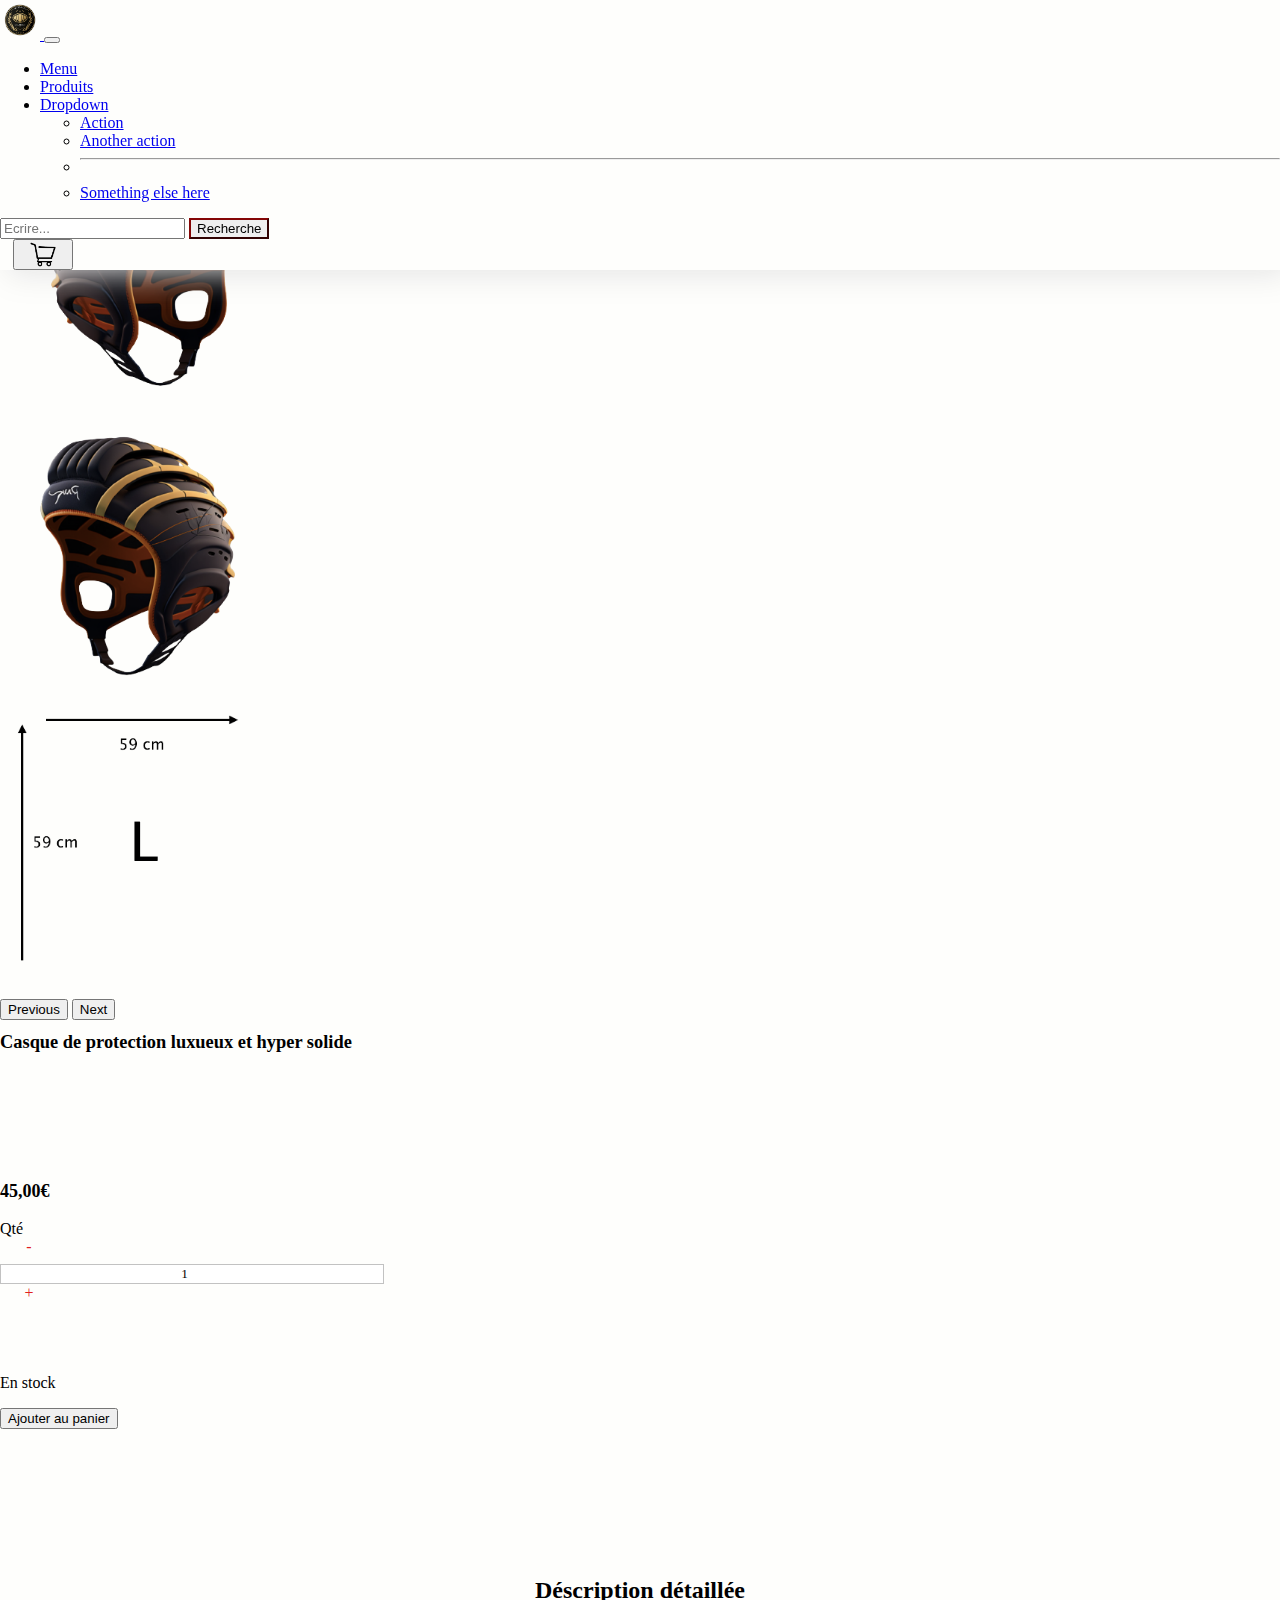
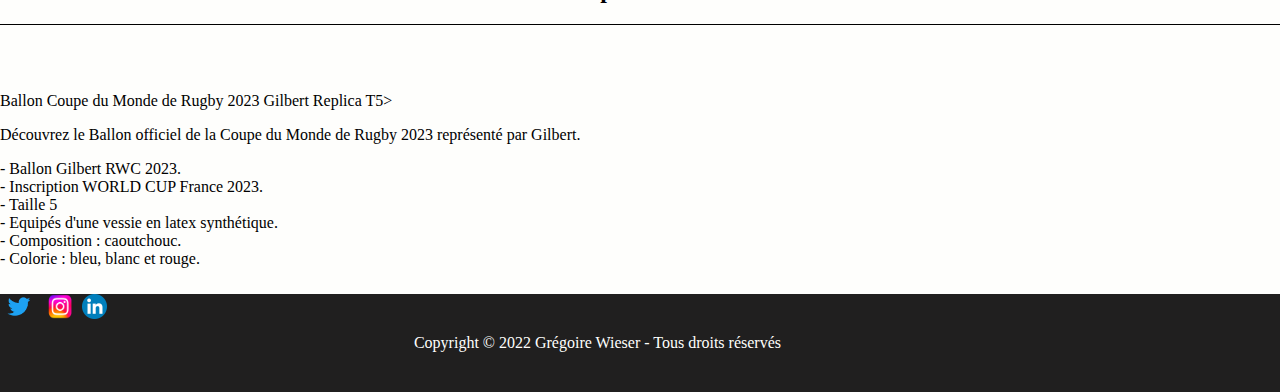
==== casque.html @ 36cceb92 "Add files via upload" ====
<!DOCTYPE html>
<html lang="en">
<head>
    <meta charset="UTF-8">
    <meta http-equiv="X-UA-Compatible" content="IE=edge">
    <meta name="viewport" content="width=device-width, initial-scale=1.0">
    <title>Casque de rugby</title>
    <link href="https://cdn.jsdelivr.net/npm/bootstrap@5.3.0-alpha2/dist/css/bootstrap.min.css" rel="stylesheet" integrity="sha384-aFq/bzH65dt+w6FI2ooMVUpc+21e0SRygnTpmBvdBgSdnuTN7QbdgL+OapgHtvPp" crossorigin="anonymous">
    <link rel="stylesheet" href="css/casque.css">
</head>
<body>
  <nav class="navbar navbar-expand-lg barnav couleur">
    <div class="container-fluid">
      <a class="navbar-brand" href="index.html">
        <img src="img/logo.png" height="40px" alt="...">
      </a>
      <button class="navbar-toggler" type="button" data-bs-toggle="collapse" data-bs-target="#navbarSupportedContent" aria-controls="navbarSupportedContent" aria-expanded="false" aria-label="Toggle navigation">
        <span class="navbar-toggler-icon"></span>
      </button>
      <div class="collapse navbar-collapse" id="navbarSupportedContent">
        <ul class="navbar-nav me-auto mb-2 mb-lg-0">
          <li class="nav-item">
            <a class="nav-link active" aria-current="page" href="#">Menu</a>
          </li>
          <li class="nav-item">
            <a class="nav-link" href="#">Produits</a>
          </li>
          <li class="nav-item dropdown">
            <a class="nav-link dropdown-toggle" href="#" role="button" data-bs-toggle="dropdown" aria-expanded="false">
              Dropdown
            </a>
            <ul class="dropdown-menu">
              <li><a class="dropdown-item" href="#">Action</a></li>
              <li><a class="dropdown-item" href="#">Another action</a></li>
              <li><hr class="dropdown-divider"></li>
              <li><a class="dropdown-item" href="#">Something else here</a></li>
            </ul>
          </li>
        </ul>
        <form class="d-flex" role="search">
          <input class="form-control me-2" type="search" placeholder="Ecrire..." aria-label="Search">
          <button class="btn red" type="submit">Recherche</button>
        </form>
        <button type="button" class="btn shop btn-outline-danger"><img src="img/shop.png" height="25px" alt="..."></button>
      </div>
    </div>
  </nav>
        <div class="container achat">
            <div class="row justify-content-around">
                <div id="carouselExampleFade" class="carousel slide" style="width: 18rem;">
                    <div class="carousel-inner">
                      <div class="carousel-item active">
                        <img src="img/casque/casquev2.png" height="auto" width="100%" alt="...">
                      </div>
                      <div class="carousel-item">
                        <img src="img/casque/casque.png" height="auto" width="100%" alt="...">
                      </div>
                      <div class="carousel-item">
                        <img src="img/casque/dimension_casque.png" height="auto" width="100%" alt="...">
                      </div>
                    </div>
                    <button class="carousel-control-prev color" type="button" data-bs-target="#carouselExampleFade" data-bs-slide="prev">
                      <span class="carousel-control-prev-icon" aria-hidden="true"></span>
                      <span class="visually-hidden">Previous</span>
                    </button>
                    <button class="carousel-control-next color" type="button" data-bs-target="#carouselExampleFade" data-bs-slide="next">
                      <span class="carousel-control-next-icon" aria-hidden="true"></span>
                      <span class="visually-hidden">Next</span>
                    </button>
                </div>
                <div class="col-2">
                  <div>
                    <h1>Casque de protection luxueux et hyper solide</h1>
                  </div>
                  <div  class="textB">
                    <p>45,00€</p>
                  </div>
                  <label class="label" for="qty">
                    <span>Qté</span>
                  </label>
                  <div class="btn plusMoins btn-minus">-</div>
                  <input type="number" name="qty" id="qty" value="1" min="1" step="1" title="Qté" class="input-text textD" data-errors-message-box="#qty-error">
                  <div class="btn plusMoins btn-plus">+</div>
                  <div class="textC">
                    <p>En stock</p>
                  </div class="textE">
                  <button type="button" class="btn btn-outline-danger">Ajouter au panier</button>
                </div>
            </div>
         </div>
      </div>
      <div class="description">
        <h2>Déscription détaillée</h2>
      </div>
      <div class="container">
        <div class="detailleTitre">
          <p>Ballon Coupe du Monde de Rugby 2023 Gilbert Replica T5></p>
          <p>Découvrez le Ballon officiel de la Coupe du Monde de Rugby 2023 représenté par Gilbert.</p>
        </div>
        <div class="detailleTexte">        
          <p>- Ballon Gilbert RWC 2023.</p>
          <p>- Inscription WORLD CUP France 2023.</p>
          <p>- Taille 5</p>
          <p>- Equipés d'une vessie en latex synthétique.</p>
          <p>- Composition : caoutchouc.</p>
          <p>- Colorie : bleu, blanc et rouge.</p>
        </div>
      </div>
      <div class="copyright">
        <a href="https://twitter.com/PoilsDurs" type="button" class="btn btn-outline"><img src="img/réseaux/twitter.png" height="25px" alt="..."></a>
        <a href="https://www.instagram.com/gregoire_wsr" type="button" class="btn btn-outline"><img src="img/réseaux/insta.png" height="25px" alt="..."></a>
        <a href="https://www.linkedin.com/in/grégoire-wieser-187266252" type="button" class="btn btn-outline"><img src="img/réseaux/linkdin.png" height="25px" alt="..."></a>
        <p>Copyright © 2022 Grégoire Wieser - Tous droits réservés</p>
      </div>
<script src="https://cdn.jsdelivr.net/npm/bootstrap@5.3.0-alpha2/dist/js/bootstrap.bundle.min.js" integrity="sha384-qKXV1j0HvMUeCBQ+QVp7JcfGl760yU08IQ+GpUo5hlbpg51QRiuqHAJz8+BrxE/N" crossorigin="anonymous"></script>
</body>
</html>
---- css/casque.css ----
html, body{
    margin: 0;
    padding: 0;
    background-color: #FEFEFC;
}
.titre{
    display: flex;
    justify-content: center;
    margin-top: 3%;
}
.barnav{
    position: fixed;
    z-index: 3;
    width: 100%;
    top: 0;
    filter: drop-shadow(0.5rem 0.2rem 1rem #e3e3e3);
    background: #fff none repeat scroll 0 0;
}
.couleur{
    background-color: #FEFEFC !important;
}
.logoBarNav{
    display: flex;
    justify-content: center;
    margin-left: 100%;
    position: absolute;
}
.red{
    border-color: #850606;
}
.red:hover{
    background-color: #850606;
}
.textB{
    width: 175%;
    font-weight: bolder;
    font-size: large;
    margin-top: 10%;
}
.achat{
    border-color: #850606;
    margin-top: 10%;
}
.label{
    margin-top: 5%;
}
.textD{
    width: 30%;
    border: 1px solid #c2c2c2;
    font-family: Exo-Regular;
    box-sizing: border-box;
    text-align: center;
}
.textC{
    margin-top: 5%;
}
.textE{
    size: 50px;
}
.plusMoins{
    color: #e21f20;
    text-align: center;
    padding: 0 5px 0.5rem 5px;
    font-size: 1rem;
    width: 3rem;
}
.centre{
    display: flex;
    justify-content: center;
}
.shop{
    display: flex;
    justify-content: center;
    margin-left: 1%;
}
.description{
    display: flex;
    justify-content: center;
    margin-top: 10%;
}
h1{
    font-size: 115%;
    font-style: large;
    font-weight: bolder;
    width: 180%;
}
.detailleTitre{
    padding-top: 4%;
    border-top: 1px solid black;
}
.detailleTexte p{
    margin: 0 !important;
}
.copyright{
    background-color: #201F1F;
    margin-bottom: 0% !important;
    padding-bottom: 1.5em;
    justify-content: center;
    display: flex;
    margin-top: 2%;
}
.copyright p{
    padding-top: 1.5em;
    justify-content: center;
    display: flex;
    background-color: #201F1F;
    color: #FEFEFC;
    font-family: 'Times New Roman', Times, serif;
    width: 100%;
    margin-right: 192px;
}
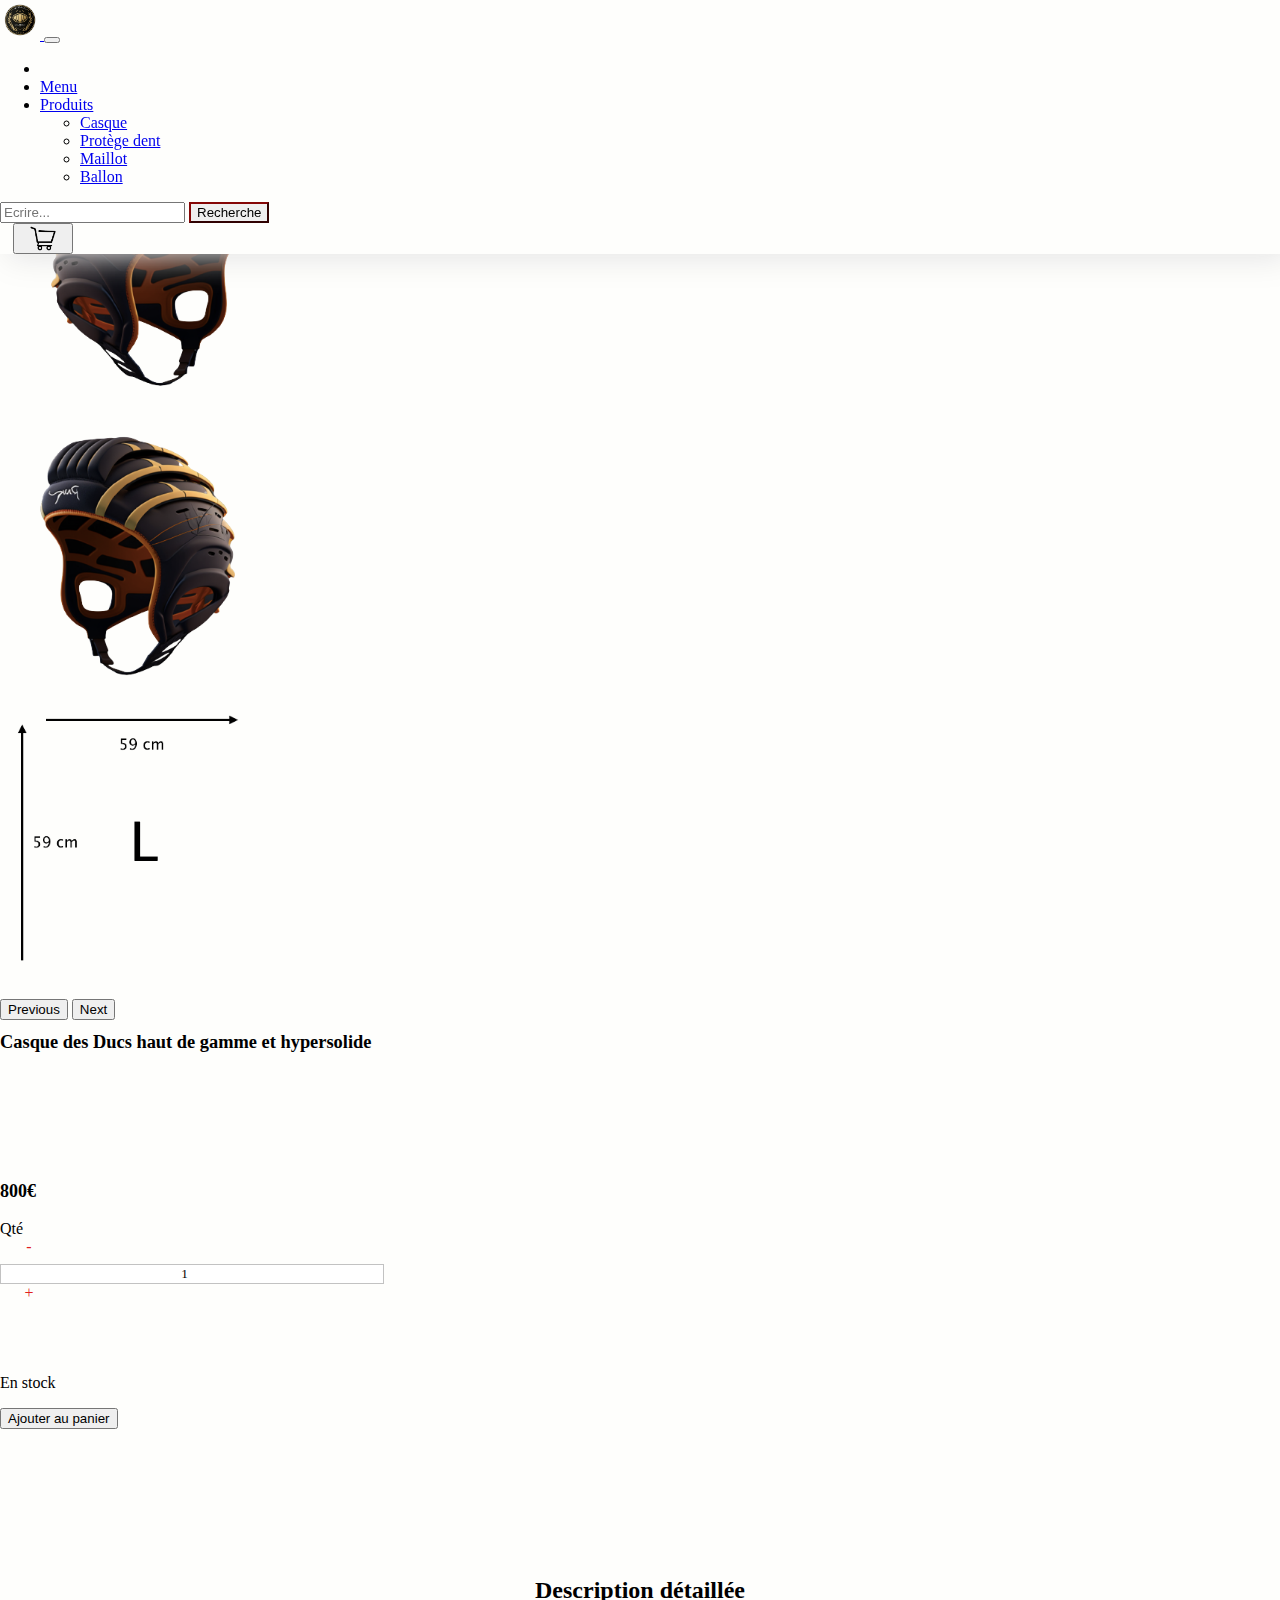
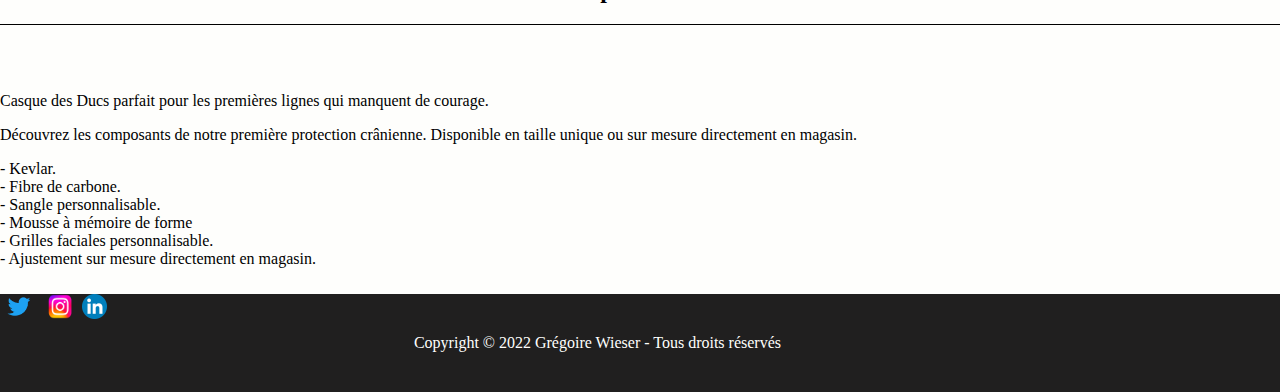
==== commit 945059a2: "Add files via upload" ====
--- a/casque.html
+++ b/casque.html
@@ -1,117 +1,116 @@
-<!DOCTYPE html>
-<html lang="en">
-<head>
-    <meta charset="UTF-8">
-    <meta http-equiv="X-UA-Compatible" content="IE=edge">
-    <meta name="viewport" content="width=device-width, initial-scale=1.0">
-    <title>Casque de rugby</title>
-    <link href="https://cdn.jsdelivr.net/npm/bootstrap@5.3.0-alpha2/dist/css/bootstrap.min.css" rel="stylesheet" integrity="sha384-aFq/bzH65dt+w6FI2ooMVUpc+21e0SRygnTpmBvdBgSdnuTN7QbdgL+OapgHtvPp" crossorigin="anonymous">
-    <link rel="stylesheet" href="css/casque.css">
-</head>
-<body>
-  <nav class="navbar navbar-expand-lg barnav couleur">
-    <div class="container-fluid">
-      <a class="navbar-brand" href="index.html">
-        <img src="img/logo.png" height="40px" alt="...">
-      </a>
-      <button class="navbar-toggler" type="button" data-bs-toggle="collapse" data-bs-target="#navbarSupportedContent" aria-controls="navbarSupportedContent" aria-expanded="false" aria-label="Toggle navigation">
-        <span class="navbar-toggler-icon"></span>
-      </button>
-      <div class="collapse navbar-collapse" id="navbarSupportedContent">
-        <ul class="navbar-nav me-auto mb-2 mb-lg-0">
-          <li class="nav-item">
-            <a class="nav-link active" aria-current="page" href="#">Menu</a>
-          </li>
-          <li class="nav-item">
-            <a class="nav-link" href="#">Produits</a>
-          </li>
-          <li class="nav-item dropdown">
-            <a class="nav-link dropdown-toggle" href="#" role="button" data-bs-toggle="dropdown" aria-expanded="false">
-              Dropdown
-            </a>
-            <ul class="dropdown-menu">
-              <li><a class="dropdown-item" href="#">Action</a></li>
-              <li><a class="dropdown-item" href="#">Another action</a></li>
-              <li><hr class="dropdown-divider"></li>
-              <li><a class="dropdown-item" href="#">Something else here</a></li>
-            </ul>
-          </li>
-        </ul>
-        <form class="d-flex" role="search">
-          <input class="form-control me-2" type="search" placeholder="Ecrire..." aria-label="Search">
-          <button class="btn red" type="submit">Recherche</button>
-        </form>
-        <button type="button" class="btn shop btn-outline-danger"><img src="img/shop.png" height="25px" alt="..."></button>
-      </div>
-    </div>
-  </nav>
-        <div class="container achat">
-            <div class="row justify-content-around">
-                <div id="carouselExampleFade" class="carousel slide" style="width: 18rem;">
-                    <div class="carousel-inner">
-                      <div class="carousel-item active">
-                        <img src="img/casque/casquev2.png" height="auto" width="100%" alt="...">
-                      </div>
-                      <div class="carousel-item">
-                        <img src="img/casque/casque.png" height="auto" width="100%" alt="...">
-                      </div>
-                      <div class="carousel-item">
-                        <img src="img/casque/dimension_casque.png" height="auto" width="100%" alt="...">
-                      </div>
-                    </div>
-                    <button class="carousel-control-prev color" type="button" data-bs-target="#carouselExampleFade" data-bs-slide="prev">
-                      <span class="carousel-control-prev-icon" aria-hidden="true"></span>
-                      <span class="visually-hidden">Previous</span>
-                    </button>
-                    <button class="carousel-control-next color" type="button" data-bs-target="#carouselExampleFade" data-bs-slide="next">
-                      <span class="carousel-control-next-icon" aria-hidden="true"></span>
-                      <span class="visually-hidden">Next</span>
-                    </button>
-                </div>
-                <div class="col-2">
-                  <div>
-                    <h1>Casque de protection luxueux et hyper solide</h1>
-                  </div>
-                  <div  class="textB">
-                    <p>45,00€</p>
-                  </div>
-                  <label class="label" for="qty">
-                    <span>Qté</span>
-                  </label>
-                  <div class="btn plusMoins btn-minus">-</div>
-                  <input type="number" name="qty" id="qty" value="1" min="1" step="1" title="Qté" class="input-text textD" data-errors-message-box="#qty-error">
-                  <div class="btn plusMoins btn-plus">+</div>
-                  <div class="textC">
-                    <p>En stock</p>
-                  </div class="textE">
-                  <button type="button" class="btn btn-outline-danger">Ajouter au panier</button>
-                </div>
-            </div>
-         </div>
-      </div>
-      <div class="description">
-        <h2>Déscription détaillée</h2>
-      </div>
-      <div class="container">
-        <div class="detailleTitre">
-          <p>Ballon Coupe du Monde de Rugby 2023 Gilbert Replica T5></p>
-          <p>Découvrez le Ballon officiel de la Coupe du Monde de Rugby 2023 représenté par Gilbert.</p>
-        </div>
-        <div class="detailleTexte">        
-          <p>- Ballon Gilbert RWC 2023.</p>
-          <p>- Inscription WORLD CUP France 2023.</p>
-          <p>- Taille 5</p>
-          <p>- Equipés d'une vessie en latex synthétique.</p>
-          <p>- Composition : caoutchouc.</p>
-          <p>- Colorie : bleu, blanc et rouge.</p>
-        </div>
-      </div>
-      <div class="copyright">
-        <a href="https://twitter.com/PoilsDurs" type="button" class="btn btn-outline"><img src="img/réseaux/twitter.png" height="25px" alt="..."></a>
-        <a href="https://www.instagram.com/gregoire_wsr" type="button" class="btn btn-outline"><img src="img/réseaux/insta.png" height="25px" alt="..."></a>
-        <a href="https://www.linkedin.com/in/grégoire-wieser-187266252" type="button" class="btn btn-outline"><img src="img/réseaux/linkdin.png" height="25px" alt="..."></a>
-        <p>Copyright © 2022 Grégoire Wieser - Tous droits réservés</p>
-      </div>
-<script src="https://cdn.jsdelivr.net/npm/bootstrap@5.3.0-alpha2/dist/js/bootstrap.bundle.min.js" integrity="sha384-qKXV1j0HvMUeCBQ+QVp7JcfGl760yU08IQ+GpUo5hlbpg51QRiuqHAJz8+BrxE/N" crossorigin="anonymous"></script>
-</body>
+<!DOCTYPE html>
+<html lang="en">
+<head>
+    <meta charset="UTF-8">
+    <meta http-equiv="X-UA-Compatible" content="IE=edge">
+    <meta name="viewport" content="width=device-width, initial-scale=1.0">
+    <title>Casque des Ducs</title>
+    <link href="https://cdn.jsdelivr.net/npm/bootstrap@5.3.0-alpha2/dist/css/bootstrap.min.css" rel="stylesheet" integrity="sha384-aFq/bzH65dt+w6FI2ooMVUpc+21e0SRygnTpmBvdBgSdnuTN7QbdgL+OapgHtvPp" crossorigin="anonymous">
+    <link rel="stylesheet" href="css/casque.css">
+</head>
+<body>
+    <nav class="navbar navbar-expand-lg barnav couleur">
+        <div class="container-fluid">
+          <a class="navbar-brand" href="index.html">
+            <img src="img/logo.png" height="40px" alt="...">
+          </a>
+          <button class="navbar-toggler" type="button" data-bs-toggle="collapse" data-bs-target="#navbarSupportedContent" aria-controls="navbarSupportedContent" aria-expanded="false" aria-label="Toggle navigation">
+            <span class="navbar-toggler-icon"></span>
+          </button>
+          <div class="collapse navbar-collapse" id="navbarSupportedContent">
+            <ul class="navbar-nav me-auto mb-2 mb-lg-0">
+              <li class="nav-item">
+              </li>
+              <li class="nav-item">
+                <a class="nav-link" href="index.html">Menu</a>
+              </li>
+              <li class="nav-item dropdown">
+                <a class="nav-link dropdown-toggle" href="#" role="button" data-bs-toggle="dropdown" aria-expanded="false">
+                  Produits
+                </a>
+                <ul class="dropdown-menu">
+                    <li><a class="dropdown-item" href="casque.html">Casque</a></li>
+                    <li><a class="dropdown-item" href="dent.html">Protège dent</a></li>
+                    <li><a class="dropdown-item" href="maillot.html">Maillot</a></li>
+                    <li><a class="dropdown-item" href="ballon.html">Ballon</a></li>
+                </ul>
+              </li>
+            </ul>
+            <form class="d-flex" role="search">
+              <input class="form-control me-2" type="search" placeholder="Ecrire..." aria-label="Search">
+              <button class="btn red" type="submit">Recherche</button>
+            </form>
+            <button type="button" class="btn shop btn-outline-danger"><img src="img/shop.png" height="25px" alt="..."></button>
+          </div>
+        </div>
+      </nav>
+        <div class="container achat">
+            <div class="row justify-content-around">
+                <div id="carouselExampleFade" class="carousel slide" style="width: 18rem;">
+                    <div class="carousel-inner">
+                      <div class="carousel-item active">
+                        <img src="img/casque/casquev2.png" height="auto" width="100%" alt="...">
+                      </div>
+                      <div class="carousel-item">
+                        <img src="img/casque/casque.png" height="auto" width="100%" alt="...">
+                      </div>
+                      <div class="carousel-item">
+                        <img src="img/casque/dimension_casque.png" height="auto" width="100%" alt="...">
+                      </div>
+                    </div>
+                    <button class="carousel-control-prev color" type="button" data-bs-target="#carouselExampleFade" data-bs-slide="prev">
+                      <span class="carousel-control-prev-icon" aria-hidden="true"></span>
+                      <span class="visually-hidden">Previous</span>
+                    </button>
+                    <button class="carousel-control-next color" type="button" data-bs-target="#carouselExampleFade" data-bs-slide="next">
+                      <span class="carousel-control-next-icon" aria-hidden="true"></span>
+                      <span class="visually-hidden">Next</span>
+                    </button>
+                </div>
+                <div class="col-2">
+                  <div>
+                    <h1>Casque des Ducs haut de gamme et hypersolide</h1>
+                  </div>
+                  <div  class="textB">
+                    <p>800€</p>
+                  </div>
+                  <label class="label" for="qty">
+                    <span>Qté</span>
+                  </label>
+                  <div class="btn plusMoins btn-minus">-</div>
+                  <input type="number" name="qty" id="qty" value="1" min="1" step="1" title="Qté" class="input-text textD" data-errors-message-box="#qty-error">
+                  <div class="btn plusMoins btn-plus">+</div>
+                  <div class="textC">
+                    <p>En stock</p>
+                  </div class="textE">
+                  <button type="button" class="btn btn-outline-danger">Ajouter au panier</button>
+                </div>
+            </div>
+         </div>
+      </div>
+      <div class="description">
+        <h2>Description détaillée</h2>
+      </div>
+      <div class="container">
+        <div class="detailleTitre">
+          <p>Casque des Ducs parfait pour les premières lignes qui manquent de courage.</p>
+          <p>Découvrez les composants de notre première protection crânienne. Disponible en taille unique ou sur mesure directement en magasin.</p>
+        </div>
+        <div class="detailleTexte">
+          <p>- Kevlar.</p>        
+          <p>- Fibre de carbone.</p>
+          <p>- Sangle personnalisable.</p>
+          <p>- Mousse à mémoire de forme</p>
+          <p>- Grilles faciales personnalisable.</p>
+          <p>- Ajustement sur mesure directement en magasin.</p>
+        </div>
+      </div>
+      <div class="copyright">
+        <a href="https://twitter.com/PoilsDurs" type="button" class="btn btn-outline"><img src="img/reseau/twitter.png" height="25px" alt="..."></a>
+        <a href="https://www.instagram.com/gregoire_wsr" type="button" class="btn btn-outline"><img src="img/reseau/insta.png" height="25px" alt="..."></a>
+        <a href="https://www.linkedin.com/in/grégoire-wieser-187266252" type="button" class="btn btn-outline"><img src="img/reseau/linkdin.png" height="25px" alt="..."></a>
+        <p>Copyright © 2022 Grégoire Wieser - Tous droits réservés</p>
+      </div>
+<script src="https://cdn.jsdelivr.net/npm/bootstrap@5.3.0-alpha2/dist/js/bootstrap.bundle.min.js" integrity="sha384-qKXV1j0HvMUeCBQ+QVp7JcfGl760yU08IQ+GpUo5hlbpg51QRiuqHAJz8+BrxE/N" crossorigin="anonymous"></script>
+</body>
 </html>